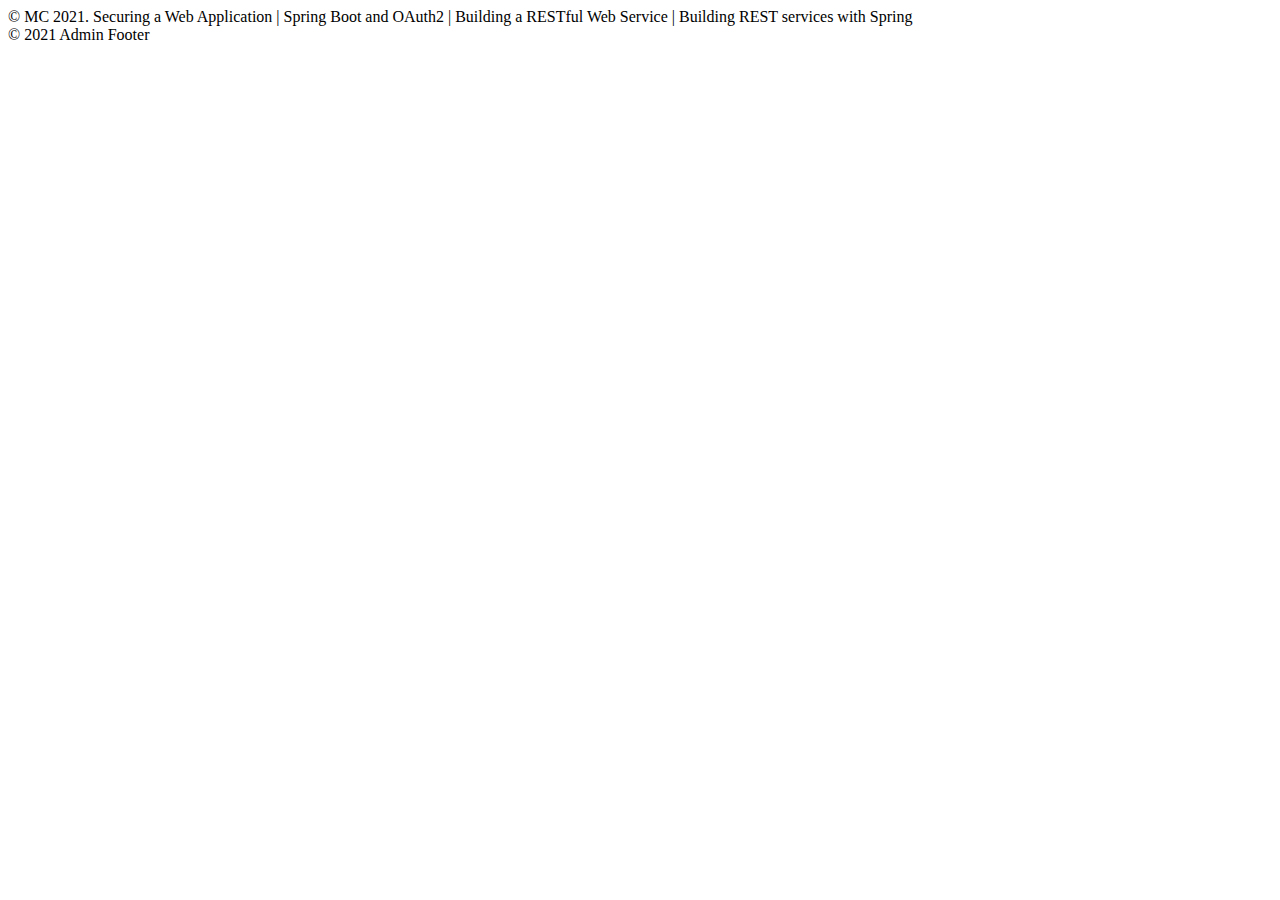
==== src/main/resources/templates/footer.html @ 92533f2f "Initial commit" ====
<!DOCTYPE html>
<html lang="en">
<head>
    <meta charset="UTF-8">
    <title>Title</title>
</head>
<body>
    <div th:fragment="footer" class="footer bg-dark fixed-bottom">
        <span class="text-muted">&copy; MC 2021.</span>
        <a th:href="@{https://spring.io/guides/gs/securing-web/}">Securing a Web Application</a> |
        <a th:href="@{https://spring.io/guides/tutorials/spring-boot-oauth2/}">Spring Boot and OAuth2</a> |
        <a th:href="@{https://spring.io/guides/gs/rest-service/}">Building a RESTful Web Service</a> |
        <a th:href="@{https://spring.io/guides/tutorials/bookmarks/}">Building REST services with Spring</a>
    </div>
    <div th:fragment="footer-admin">
        &copy; 2021 Admin Footer
    </div>
</body>
</html>
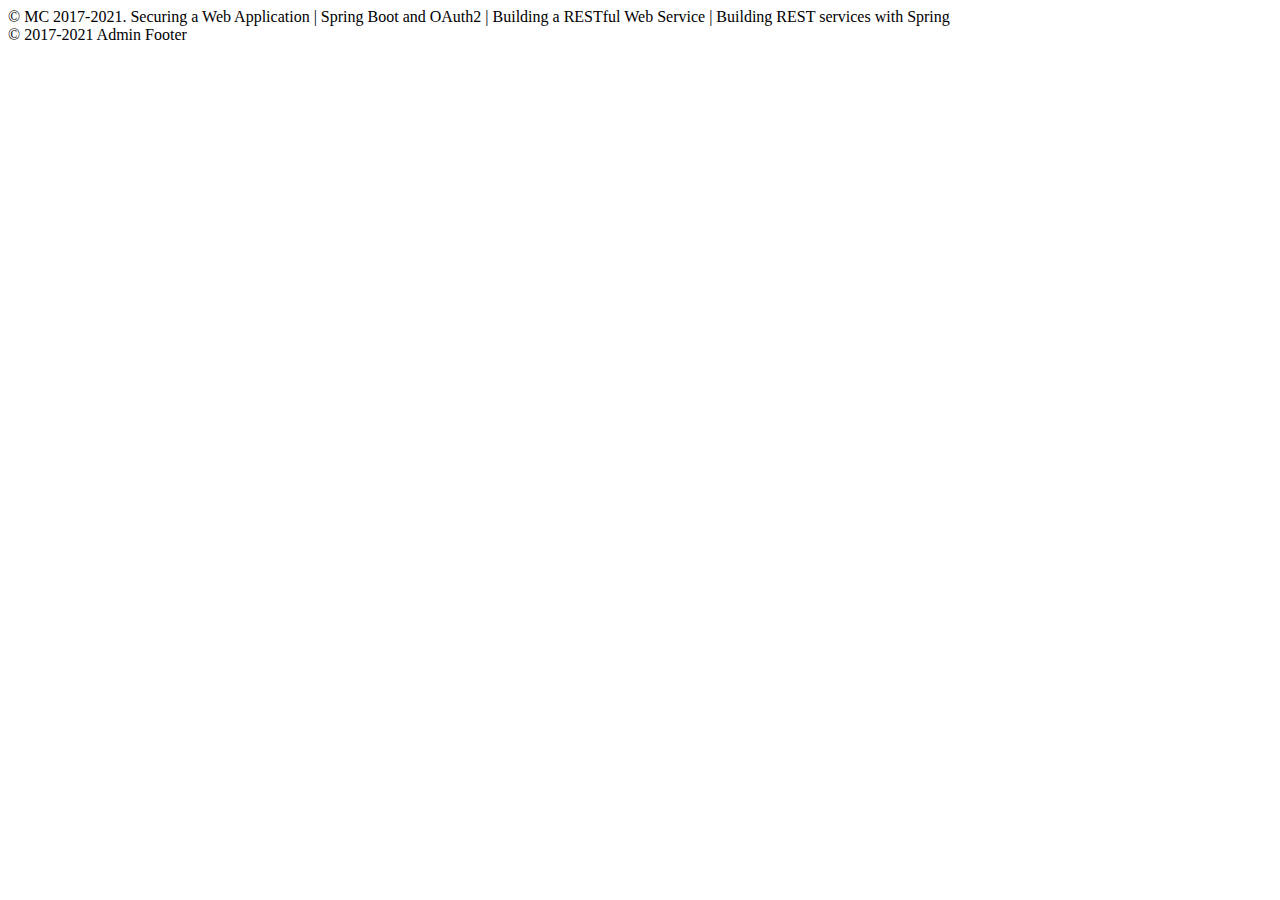
==== commit a478e215: "views template (generic)" ====
--- a/src/main/resources/templates/footer.html
+++ b/src/main/resources/templates/footer.html
@@ -6,14 +6,14 @@
 </head>
 <body>
     <div th:fragment="footer" class="footer bg-dark fixed-bottom">
-        <span class="text-muted">&copy; MC 2021.</span>
+        <span class="text-muted">&copy; MC 2017-2021.</span>
         <a th:href="@{https://spring.io/guides/gs/securing-web/}">Securing a Web Application</a> |
         <a th:href="@{https://spring.io/guides/tutorials/spring-boot-oauth2/}">Spring Boot and OAuth2</a> |
         <a th:href="@{https://spring.io/guides/gs/rest-service/}">Building a RESTful Web Service</a> |
         <a th:href="@{https://spring.io/guides/tutorials/bookmarks/}">Building REST services with Spring</a>
     </div>
     <div th:fragment="footer-admin">
-        &copy; 2021 Admin Footer
+        &copy; 2017-2021 Admin Footer
     </div>
 </body>
 </html>